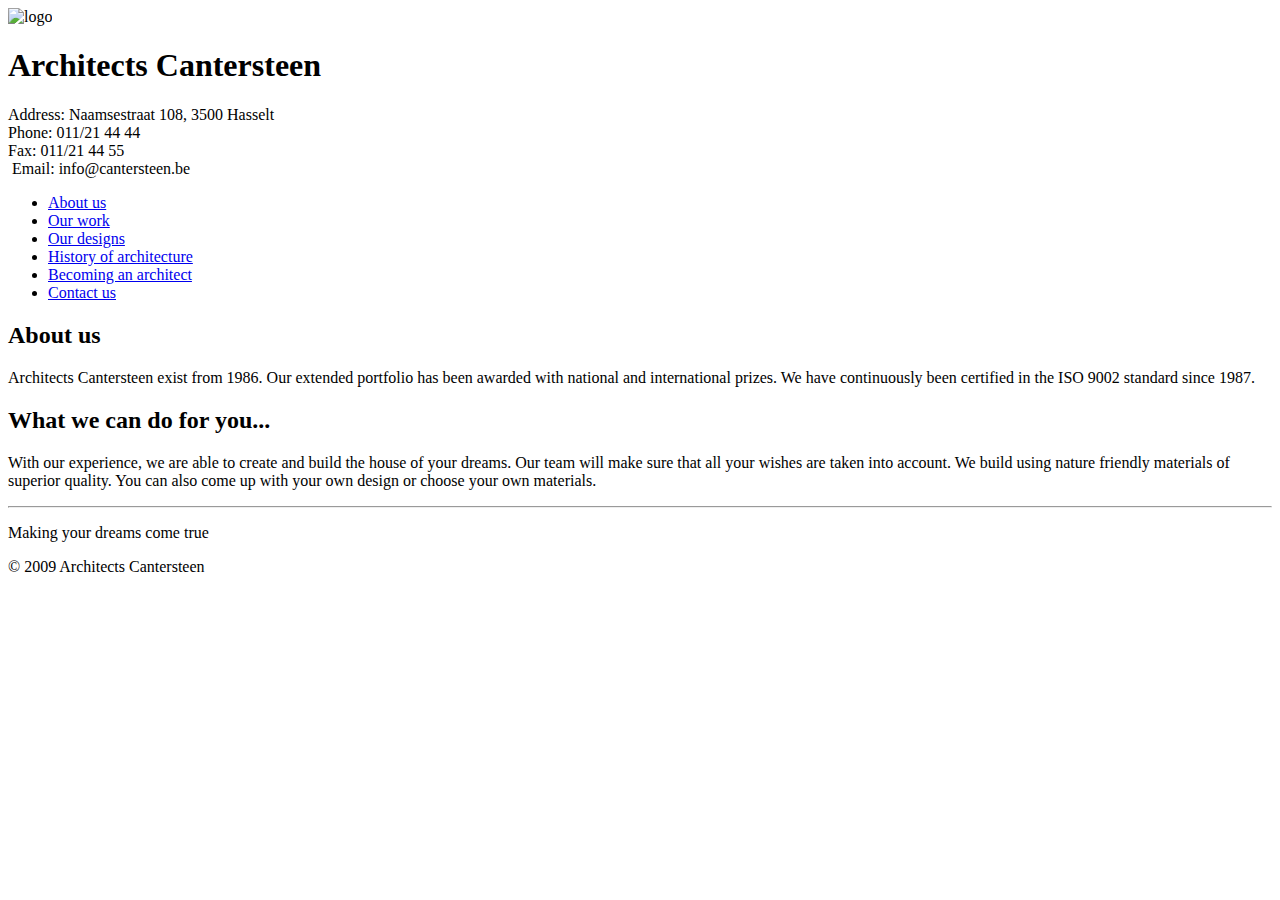
==== Oefeningen/index.html @ 44fabbf4 "Initial commit" ====
<!DOCTYPE html>
<html lang="en">
<head>
    <meta charset="UTF-8">
    <title>Architects Cantersteen</title>
</head>
<body>
<img src="/Users/vdabcursist/Desktop/logo.png" alt="logo"/>
<h1>Architects Cantersteen</h1>
<div>
Address: Naamsestraat 108, 3500 Hasselt  </br>
Phone: 011/21 44 44  </br>
Fax: 011/21 44 55 </br>
 Email: info@cantersteen.be </br>
</div>

<ul>
    <Li><a href="index.html">About us</a></Li>
    <Li><a href="ourwork1.html">Our work</a></Li>
    <Li><a href="Design.html">Our designs</a></Li>
    <Li><a href="history.html">History of architecture</a></Li>
    <Li><a href="architect.html">Becoming an architect</a></Li>
    <Li><a href="contact.html"> Contact us</a></Li>

</ul>

<h2>About us</h2>
<p>Architects Cantersteen exist from 1986. Our extended portfolio has been awarded with national and international prizes.
We have continuously been certified in the ISO 9002 standard since 1987. </p>

<h2> What we can do for you... </h2>
<p>With our experience, we are able to create and build the house of your dreams.
Our team will make sure that all your wishes are taken into account.
We build using nature friendly materials of superior quality. You can also come up with your own design or choose your own materials.</p>


<hr/>
<p>Making your dreams come true</p>
<p> &copy; 2009 Architects Cantersteen </p>
</body>
</html>
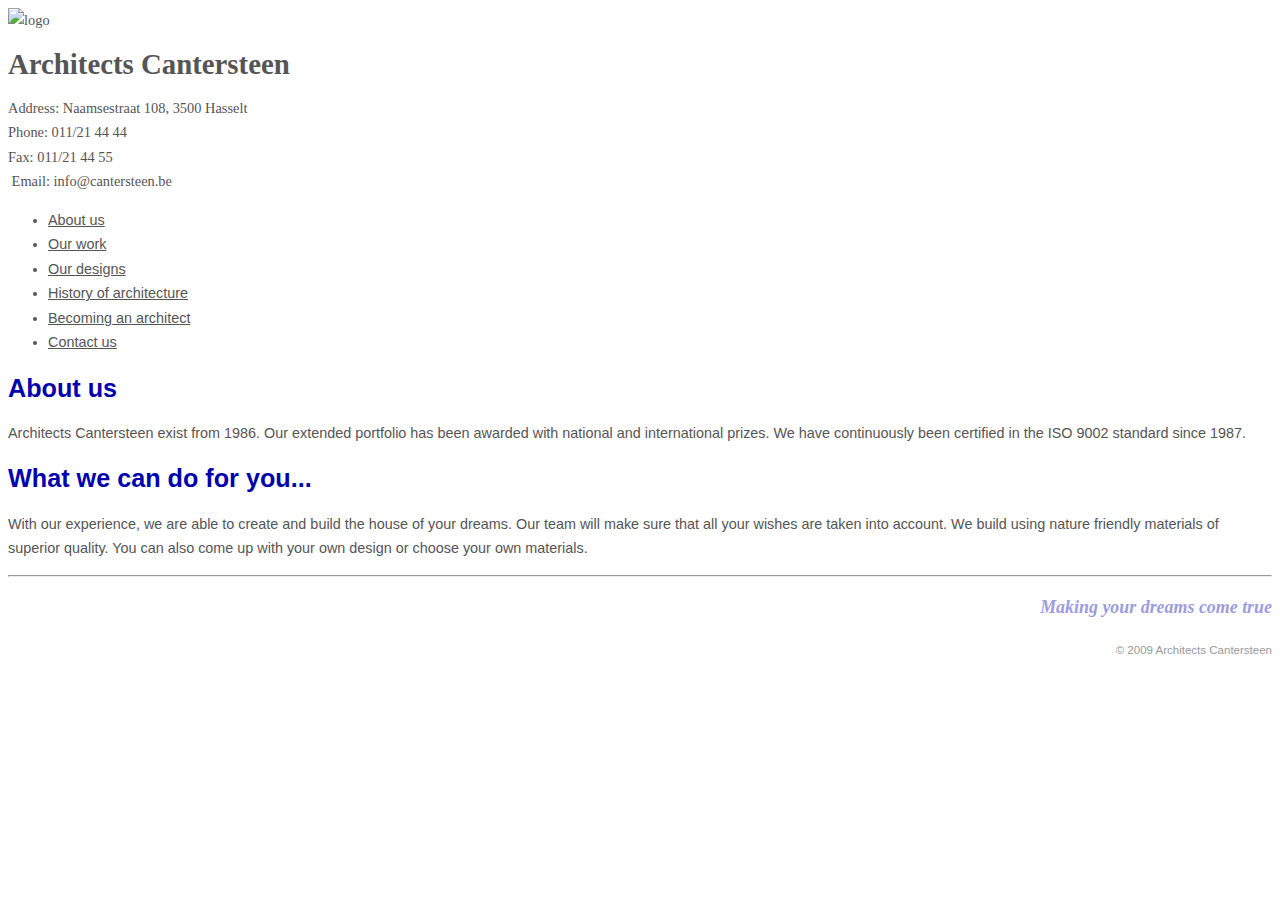
==== commit dc8b99fd: "commit" ====
--- a/Oefeningen/index.html
+++ b/Oefeningen/index.html
@@ -2,12 +2,15 @@
 <html lang="en">
 <head>
     <meta charset="UTF-8">
+    <meta name = "author" content = "Kathleen Devos"/>
+    <link rel="icon" type="image/x-icon" sizes="16x16" href="/Users/vdabcursist/Desktop/favicon.ico">
+    <link rel="stylesheet" type="text/css" href="Stylesheet.css" />
     <title>Architects Cantersteen</title>
 </head>
 <body>
-<img src="/Users/vdabcursist/Desktop/logo.png" alt="logo"/>
+<header><img src="/Users/vdabcursist/Desktop/logo.png" alt="logo"/>
 <h1>Architects Cantersteen</h1>
-<div>
+
 Address: Naamsestraat 108, 3500 Hasselt   </br>
 Phone: 011/21 44 44 @@ -15,9 +18,9 @@
 Fax: 011/21 44 55 </br>
   Email: info@cantersteen.be </br>
-</div>
+</header>
 
-<ul>
+<nav><ul>
     <Li><a href="index.html">About us</a></Li>
     <Li><a href="ourwork1.html">Our work</a></Li>
     <Li><a href="Design.html">Our designs</a></Li>
@@ -25,7 +28,7 @@
     <Li><a href="architect.html">Becoming an architect</a></Li>
     <Li><a href="contact.html"> Contact us</a></Li>
 
-</ul>
+</ul></nav>
 
 <h2>About us</h2>
 <p>Architects Cantersteen exist from 1986. Our extended portfolio has been awarded with national and international prizes.
@@ -37,8 +40,8 @@
 We build using nature friendly materials of superior quality. You can also come up with your own design or choose your own materials.</p>
 
 
-<hr/>
-<p>Making your dreams come true</p>
-<p> &copy; 2009 Architects Cantersteen </p>
+<footer><hr/>
+    <p id="dream">Making your dreams come true</p>
+<p> &copy; 2009 Architects Cantersteen </p></footer>
 </body>
 </html>--- a/Oefeningen/Stylesheet.css
+++ b/Oefeningen/Stylesheet.css
@@ -0,0 +1,57 @@
+body
+{
+color:#555555;
+font-family: "Trebuchet MS", "Helvetica", "Verdana", san serif;
+font-size:90%;
+line-height:1.7em;
+}
+
+a{color:inherit;}
+a:hover{color:#999999;}
+
+header
+{
+font-family: serif;
+}
+
+h2
+{
+color:#0000AD;
+font-size:1.75em;
+}
+
+h3
+{
+color:#9C9CDE;
+font-size:1.5em;
+}
+
+
+dt
+{
+text-transform: uppercase;
+font-weight: bold;
+}
+
+footer
+{
+text-align: right;
+font-size:80%;
+color:#999999;
+}
+
+#dream
+{
+color:#9C9CDE;
+font-style: italic;
+font-size:1.555em;
+font-family:serif;
+font-weight: bold;
+}
+
+legend
+{
+color:#9C9CDE;
+font-size:120%;
+}
+
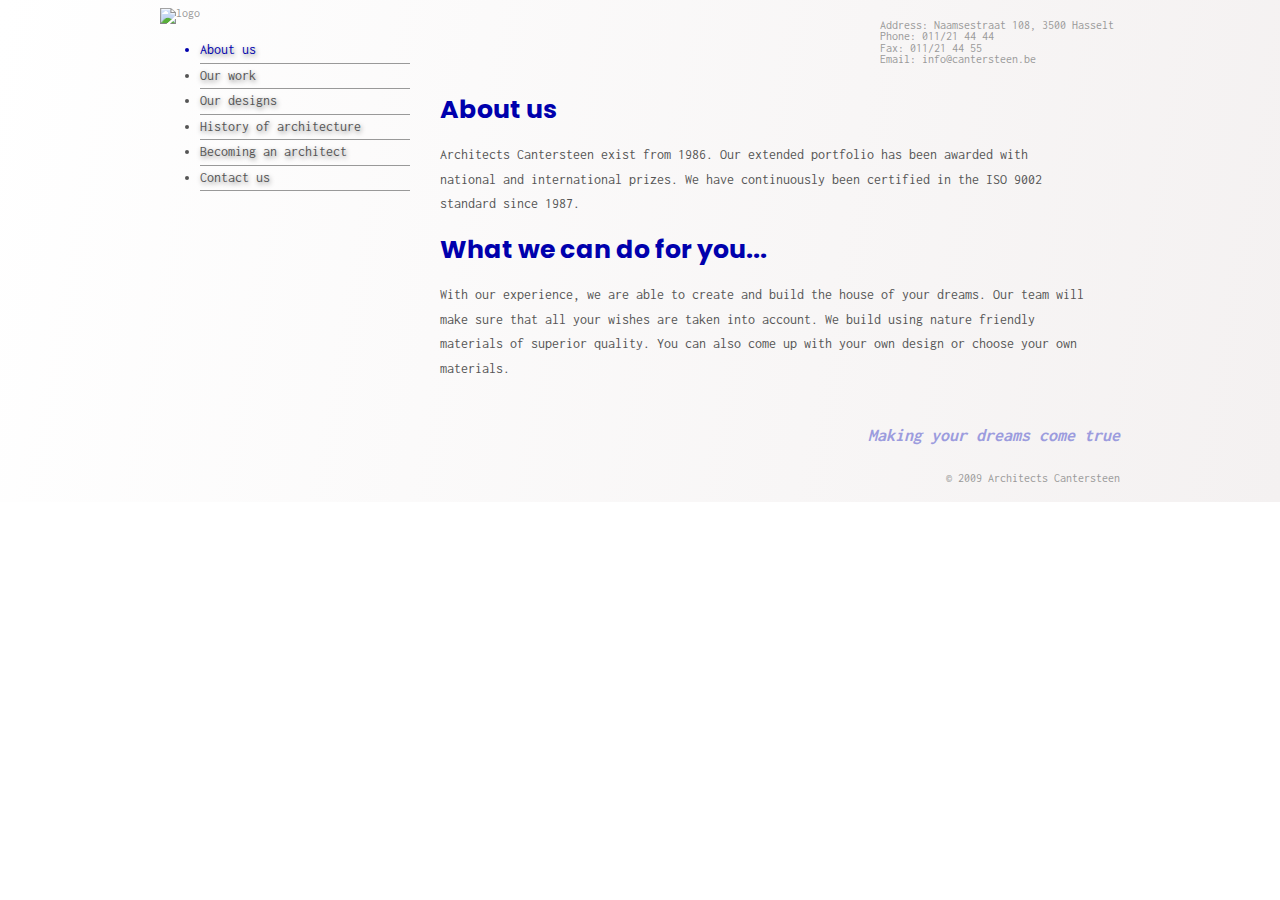
==== commit 3dfcf396: "commit" ====
--- a/Oefeningen/index.html
+++ b/Oefeningen/index.html
@@ -5,23 +5,30 @@
     <meta name = "author" content = "Kathleen Devos"/>
     <link rel="icon" type="image/x-icon" sizes="16x16" href="/Users/vdabcursist/Desktop/favicon.ico">
     <link rel="stylesheet" type="text/css" href="Stylesheet.css" />
+    <link href="https://fonts.googleapis.com/css?family=Inconsolata|Poppins:100i,400" rel="stylesheet">
     <title>Architects Cantersteen</title>
 </head>
 <body>
-<header><img src="/Users/vdabcursist/Desktop/logo.png" alt="logo"/>
-<h1>Architects Cantersteen</h1>
+<header>
 
-Address: Naamsestraat 108, 3500 Hasselt +
+    <div id="page-header">
+        <img class="logo" src="/Users/vdabcursist/Desktop/logo.png" alt="logo"/>
+
+
+        <p>Address: Naamsestraat 108, 3500 Hasselt   </br>
-Phone: 011/21 44 44 +            Phone: 011/21 44 44   </br>
-Fax: 011/21 44 55 </br>
- -Email: info@cantersteen.be </br>
+            Fax: 011/21 44 55 </br>
+            Email: info@cantersteen.be </br>
+        </p>
+    </div>
+
 </header>
 
-<nav><ul>
-    <Li><a href="index.html">About us</a></Li>
+<nav><ul class="navigation">
+    <Li class="navigationactive"><a href="index.html">About us</a></Li>
     <Li><a href="ourwork1.html">Our work</a></Li>
     <Li><a href="Design.html">Our designs</a></Li>
     <Li><a href="history.html">History of architecture</a></Li>
@@ -30,7 +37,8 @@
 
 </ul></nav>
 
-<h2>About us</h2>
+<main>
+    <h2>About us</h2>
 <p>Architects Cantersteen exist from 1986. Our extended portfolio has been awarded with national and international prizes.
 We have continuously been certified in the ISO 9002 standard since 1987. </p>
 
@@ -39,9 +47,9 @@
 Our team will make sure that all your wishes are taken into account.
 We build using nature friendly materials of superior quality. You can also come up with your own design or choose your own materials.</p>
 
-
+</main>
 <footer><hr/>
     <p id="dream">Making your dreams come true</p>
-<p> &copy; 2009 Architects Cantersteen </p></footer>
+    <p class="page-footer"> &copy; 2009 Architects Cantersteen </p></footer>
 </body>
 </html>--- a/Oefeningen/Stylesheet.css
+++ b/Oefeningen/Stylesheet.css
@@ -1,29 +1,157 @@
+
+
 body
 {
 color:#555555;
-font-family: "Trebuchet MS", "Helvetica", "Verdana", san serif;
+font-family: 'Inconsolata', monospace;
 font-size:90%;
 line-height:1.7em;
+width:960px;
+margin-right: auto;
+margin-left: auto;
+background: linear-gradient(100deg, #FFFFFF,#f4f1f1);
+background-repeat: no-repeat;
 }
 
 a{color:inherit;}
-a:hover{color:#999999;}
+a:hover{
+background-color:#f4f1f1;
+color: #FFFFFF
+}
 
 header
 {
 font-family: serif;
+font-size:80%;
+color:#999999;
+line-height:1em;
+font-family: 'Inconsolata', monospace;
+}
+
+header p{
+float:right;
+}
+
+.logo{
+transition-property: transform;
+transition-duration; infinite;
+}
+
+.logo:hover {
+animation-name: rotate;
+animation-duration: 1s;
+animation-iteration-count: infinite;
+}
+
+@keyframes rotate {
+    from {transform: rotate(0deg);}
+    to {transform: rotate(360deg);}
+}
+
+p:hover{
+background-color: #FFFFFF
+}
+
+dd:hover{
+background-color: #FFFFFF
+}
+
+
+
+h1{
+display:none;}
+
+nav{
+float:left;
+width:250px;
+font-family: 'Inconsolata', sans-serif;
+}
+
+main{
+float:left;
+width:650px;
+margin-left: 30px;
+}
+
+main p{
+font-family: 'Inconsolata', monospace;
+}
+
+dd{
+font-family: 'Inconsolata', monospace;
+}
+
+dt{
+font-family: 'Poppins', sans-serif;
+}
+
+
+.navigation li {
+               border-bottom: 1px solid #999999;
+               list-style-image: url("/Users/vdabcursist/Desktop/Architecten/images/ornament.gif");
+               }
+
+.navigation a:link{
+                  text-decoration:none;
+                  text-shadow: 1px 2px 5px grey;
+                  }
+
+.navigation li a:hover {
+                       background-color: #f4f1f1;
+                       color:#FFFFFF;
+                       text-decoration: none;
+                       }
+
+.navigation .navigationactive  {
+                                 color:#0000AD;
+                                 text-decoration: none;
+                                 list-style-image: url("/Users/vdabcursist/Desktop/Architecten/images/ornamentcurrent.gif");
+                                 }
+
+figure {
+display: flex;
+justify-content: center;
+align-items: center;
+overflow: hidden;
+border: 2px solid black;
+}
+
+figure img {
+flex-shrink:0;
+min-width: 100%;
+min-height:100%;
+}
+
+tr {
+display: flex;
+justify-content: center;
+align-items: center;
+overflow: hidden;
+background:#FFFFFF
+}
+
+th{
+background-color: transparant;
+}
+
+td img {
+flex-shrink:0;
+min-width: 100%;
+min-height:100%;
 }
 
 h2
 {
 color:#0000AD;
 font-size:1.75em;
+font-family: 'Poppins', sans-serif;
 }
 
 h3
 {
 color:#9C9CDE;
 font-size:1.5em;
+font-family: 'Poppins', sans-serif;
 }
 
 
@@ -38,6 +166,8 @@
 text-align: right;
 font-size:80%;
 color:#999999;
+clear: both
+
 }
 
 #dream
@@ -45,13 +175,20 @@
 color:#9C9CDE;
 font-style: italic;
 font-size:1.555em;
-font-family:serif;
+font-family:'Inconsolata', monospace;
 font-weight: bold;
 }
 
-legend
+fieldset legend
 {
 color:#9C9CDE;
 font-size:120%;
 }
 
+hr {
+    border: none;
+    height: 10px;
+    background: url("/Users/vdabcursist/Desktop/Architecten/images/footerline.gif") 100% 0 no-repeat;
+}
+
+form ol { list-style: none;}
